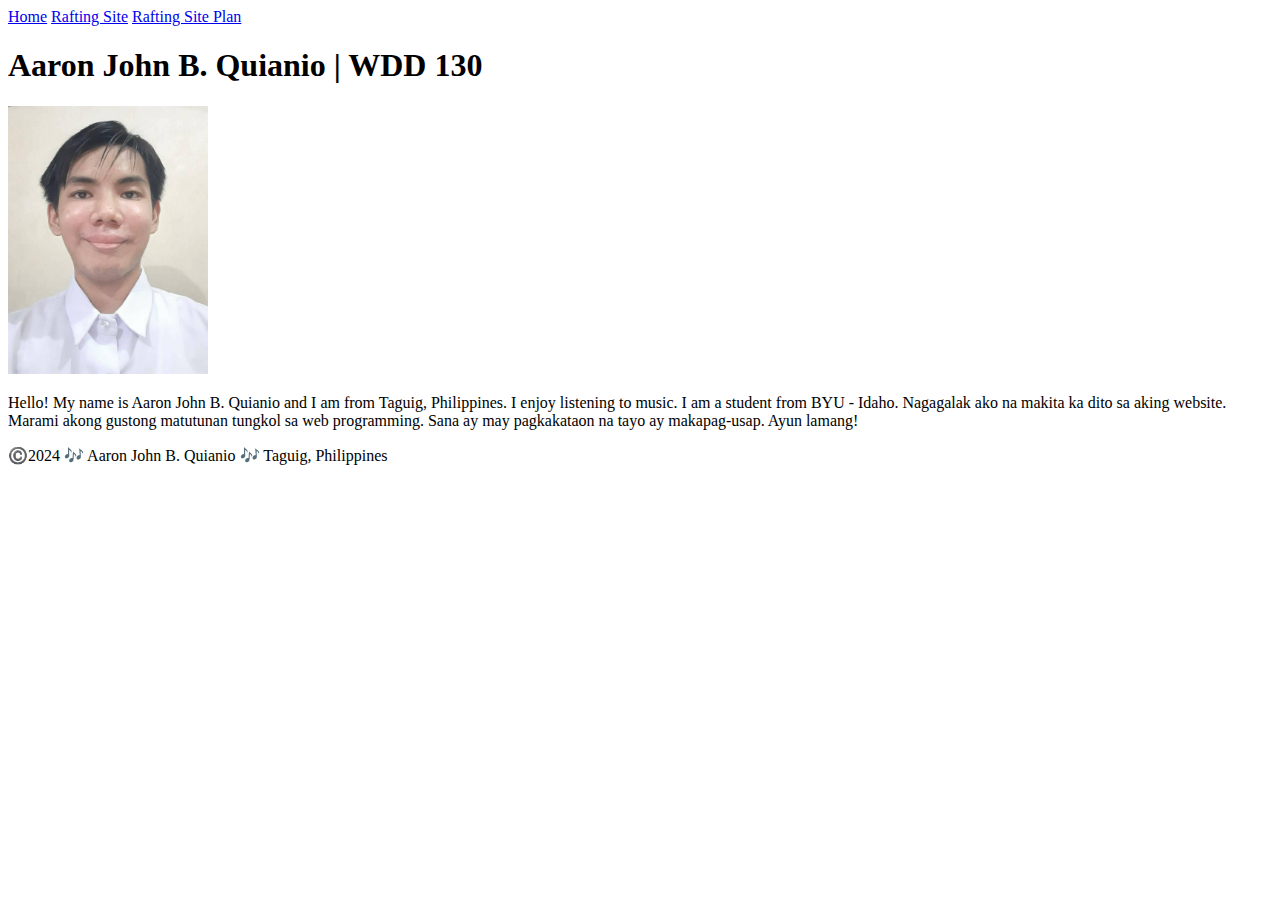
==== index.html @ d8766821 "first commit" ====
<!DOCTYPE html>
<html lang="en-US">
  <head>
    <meta charset="utf-8">
    <meta name="viewport" content="width=device-width,initial-scale=1.0">
    <title>Aaron John B. Quianio | WDD 130</title>
  </head>
  <body>
    <header>
      <nav>
        <a href="#">Home</a>
        <a href="wwr/">Rafting Site</a>
        <a href="wwr/site-plan-rafting.html">Rafting Site Plan</a>
      </nav>
    </header>
    <main>
      <h1>Aaron John B. Quianio | WDD 130</h1>
      <img src="images/profile.jpg" alt="Hello, my name is Aaron John B. Quianio" width="200">
      <p>Hello! My name is Aaron John B. Quianio and I am from Taguig, Philippines. I enjoy listening to music. I am a student from BYU - Idaho. Nagagalak ako na makita ka dito sa aking website. Marami akong gustong matutunan tungkol sa web programming. Sana ay may pagkakataon na tayo ay makapag-usap. Ayun lamang! </p>
    </main>
    <footer>
      <p>©️2024 🎶 Aaron John B. Quianio 🎶 Taguig, Philippines</p>
    </footer>
  </body>
</html>
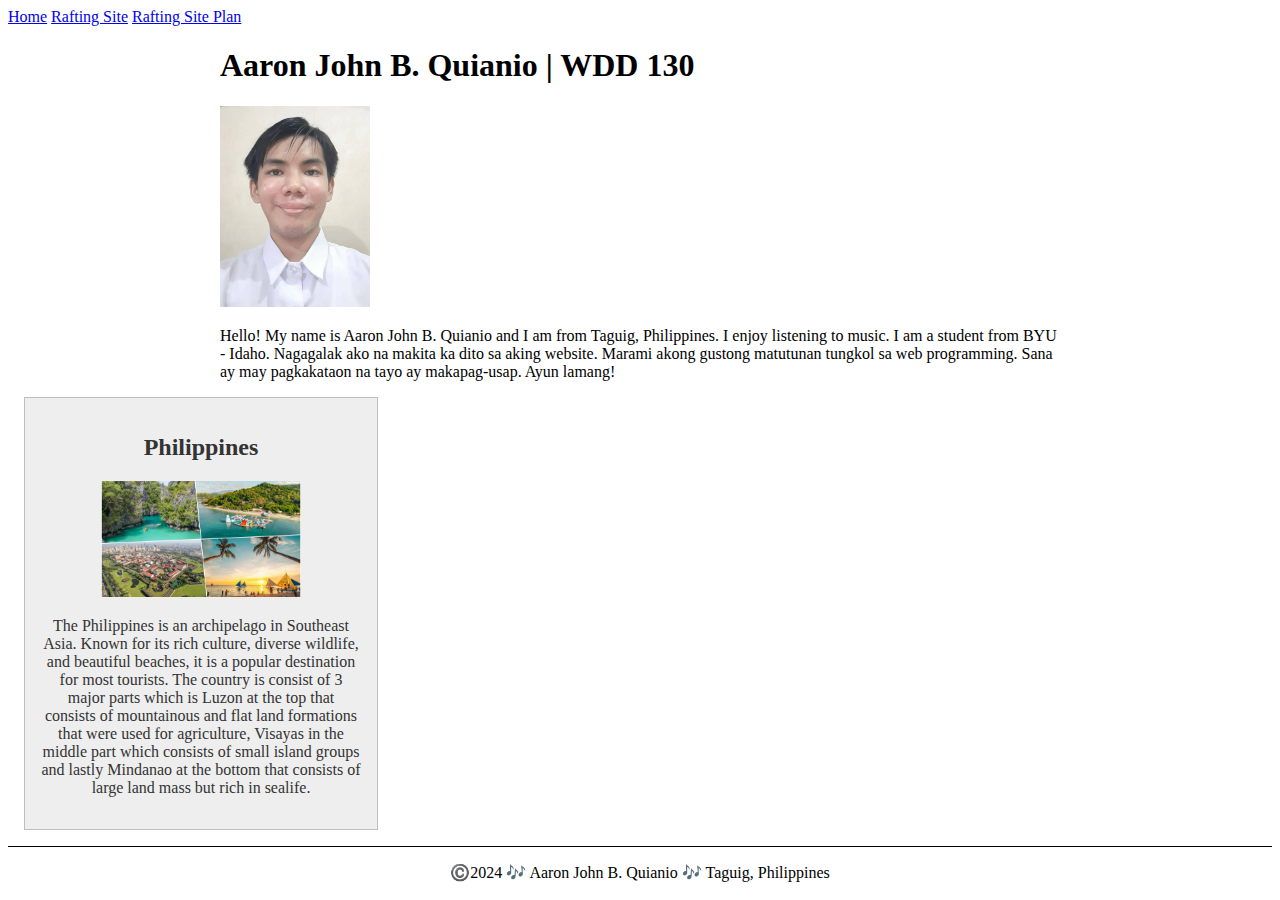
==== commit 842f01df: "git commit -m "2nd commit"" ====
--- a/index.html
+++ b/index.html
@@ -4,6 +4,44 @@
     <meta charset="utf-8">
     <meta name="viewport" content="width=device-width,initial-scale=1.0">
     <title>Aaron John B. Quianio | WDD 130</title>
+    <meta name="description" content="Aaron John B. Quianio's personal website for WDD 130, showcasing my interests and background.">
+    <meta name="author" content="Aaron John B. Quianio">
+    <style>
+      main {
+        max-width: 840px;
+        margin: auto;
+      }
+
+      main img {
+        width: 150px;
+        height: auto;
+      }
+
+      aside {
+        width: 20rem;
+        margin: 1rem;
+        border: 1px solid rgba(0, 0, 0, 0.2);
+        padding: 1rem;
+        background-color: #eee;
+        color: #333;
+        text-align: center;
+      }
+
+      aside img {
+        width: 200px;
+        height: auto;
+      }
+
+      p {
+        padding: 0;
+      }
+
+      footer {
+        margin-top: 15px;
+        border-top: 1px solid #000;
+        text-align: center;
+      }
+    </style>
   </head>
   <body>
     <header>
@@ -15,9 +53,14 @@
     </header>
     <main>
       <h1>Aaron John B. Quianio | WDD 130</h1>
-      <img src="images/profile.jpg" alt="Hello, my name is Aaron John B. Quianio" width="200">
-      <p>Hello! My name is Aaron John B. Quianio and I am from Taguig, Philippines. I enjoy listening to music. I am a student from BYU - Idaho. Nagagalak ako na makita ka dito sa aking website. Marami akong gustong matutunan tungkol sa web programming. Sana ay may pagkakataon na tayo ay makapag-usap. Ayun lamang! </p>
+      <img src="images/profile.jpg" alt="Hello, my name is Aaron John B. Quianio">
+      <p>Hello! My name is Aaron John B. Quianio and I am from Taguig, Philippines. I enjoy listening to music. I am a student from BYU - Idaho. Nagagalak ako na makita ka dito sa aking website. Marami akong gustong matutunan tungkol sa web programming. Sana ay may pagkakataon na tayo ay makapag-usap. Ayun lamang!</p>
     </main>
+    <aside>
+      <h2>Philippines</h2>
+      <img src="images/philippines.jpg" alt="Beautiful landscape of the Philippines">
+      <p>The Philippines is an archipelago in Southeast Asia. Known for its rich culture, diverse wildlife, and beautiful beaches, it is a popular destination for most tourists. The country is consist of 3 major parts which is Luzon at the top that consists of mountainous and flat land formations that were used for agriculture, Visayas in the middle part which consists of small island groups and lastly Mindanao at the bottom that consists of large land mass but rich in sealife.</p>
+    </aside>
     <footer>
       <p>©️2024 🎶 Aaron John B. Quianio 🎶 Taguig, Philippines</p>
     </footer>
